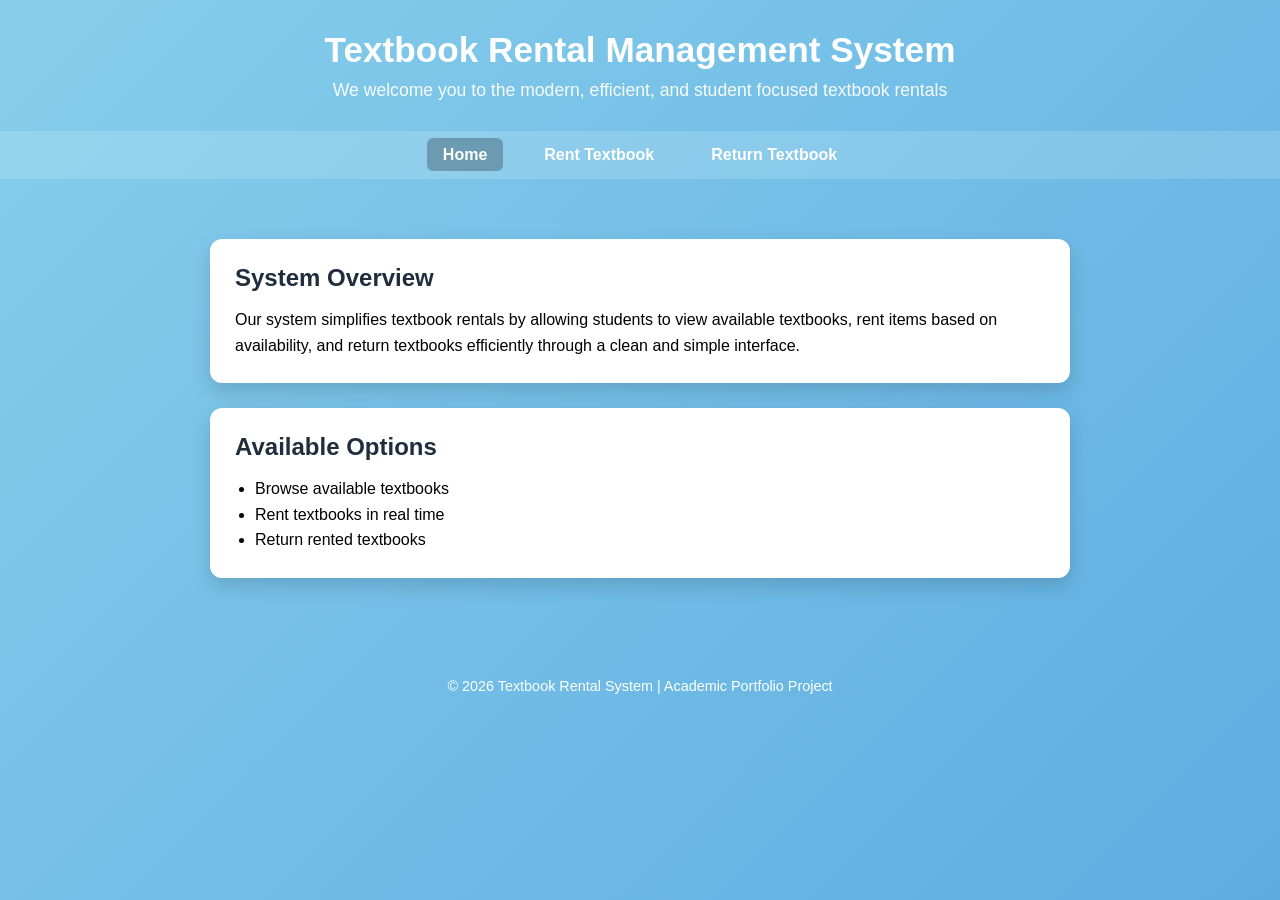
==== Front-end/index.html @ 1516a249 "Figuring my way out with html,css and javascript." ====
<!DOCTYPE html>
<html lang="en">
<head>
    <meta charset="UTF-8">
    <title>Textbook Rental System</title>
    <meta name="viewport" content="width=device-width, initial-scale=1.0">
    <link rel="stylesheet" href="styles.css">
</head>
<body>

<header class="header">
    <h1>Textbook Rental Management System</h1>
    <p>We welcome you to the modern, efficient, and student focused textbook rentals</p>
</header>

<nav class="navbar">
    <ul>
        <li><a href="index.html" class="active">Home</a></li>
        <li><a href="rent.html">Rent Textbook</a></li>
        <li><a href="return.html">Return Textbook</a></li>
    </ul>
</nav>

<main class="container">
    <section class="card">
        <h2>System Overview</h2>
        <p>
            Our system simplifies textbook rentals by allowing students to
            view available textbooks, rent items based on availability, and return
            textbooks efficiently through a clean and simple interface.
        </p>
    </section>

    <section class="card">
        <h2>Available Options</h2>
        <ul>
            <li>Browse available textbooks</li>
            <li>Rent textbooks in real time</li>
            <li>Return rented textbooks</li>
        </ul>
    </section>
</main>

<footer class="footer">
    <p>&copy; 2026 Textbook Rental System | Academic Portfolio Project</p>
</footer>

</body>
</html>
---- Front-end/styles.css ----
/* Reset */
* {
    margin: 0;
    padding: 0;
    box-sizing: border-box;
    font-family: "Segoe UI", Arial, sans-serif;
}

/* Body */
body {
    background: linear-gradient(135deg, #87CEEB, #5DADE2);
    min-height: 100vh;
    color: #000;
}

/* Header */
.header {
    text-align: center;
    padding: 30px 20px;
    color: #fff;
}

.header h1 {
    font-size: 2.2rem;
    margin-bottom: 10px;
}

.header p {
    font-size: 1.1rem;
    opacity: 0.95;
}

/* Navigation */
.navbar {
    background-color: rgba(255, 255, 255, 0.15);
    padding: 15px;
}

.navbar ul {
    list-style: none;
    display: flex;
    justify-content: center;
    gap: 25px;
}

.navbar a {
    text-decoration: none;
    color: #fff;
    font-weight: 600;
    padding: 8px 16px;
    border-radius: 6px;
    transition: background 0.3s;
}

.navbar a:hover,
.navbar a.active {
    background-color: rgba(0, 0, 0, 0.25);
}

/* Main Container */
.container {
    max-width: 900px;
    margin: 40px auto;
    padding: 20px;
}

/* Cards */
.card {
    background-color: #ffffff;
    padding: 25px;
    border-radius: 12px;
    margin-bottom: 25px;
    box-shadow: 0 8px 20px rgba(0, 0, 0, 0.15);
}

.card h2 {
    margin-bottom: 15px;
    color: #1f2d3d;
}

.card p,
.card li {
    font-size: 1rem;
    line-height: 1.6;
}

/* Lists */
.card ul {
    margin-left: 20px;
}

/* Forms */
form {
    display: flex;
    flex-direction: column;
    gap: 15px;
}

label {
    font-weight: 600;
}

input,
select,
button {
    padding: 10px;
    font-size: 1rem;
    border-radius: 6px;
    border: 1px solid #ccc;
}

button {
    background-color: #5DADE2;
    color: #fff;
    border: none;
    cursor: pointer;
    font-weight: 600;
    transition: background 0.3s;
}

button:hover {
    background-color: #3498db;
}

/* Footer */
.footer {
    text-align: center;
    padding: 15px;
    color: #fff;
    font-size: 0.9rem;
    margin-top: 40px;
}
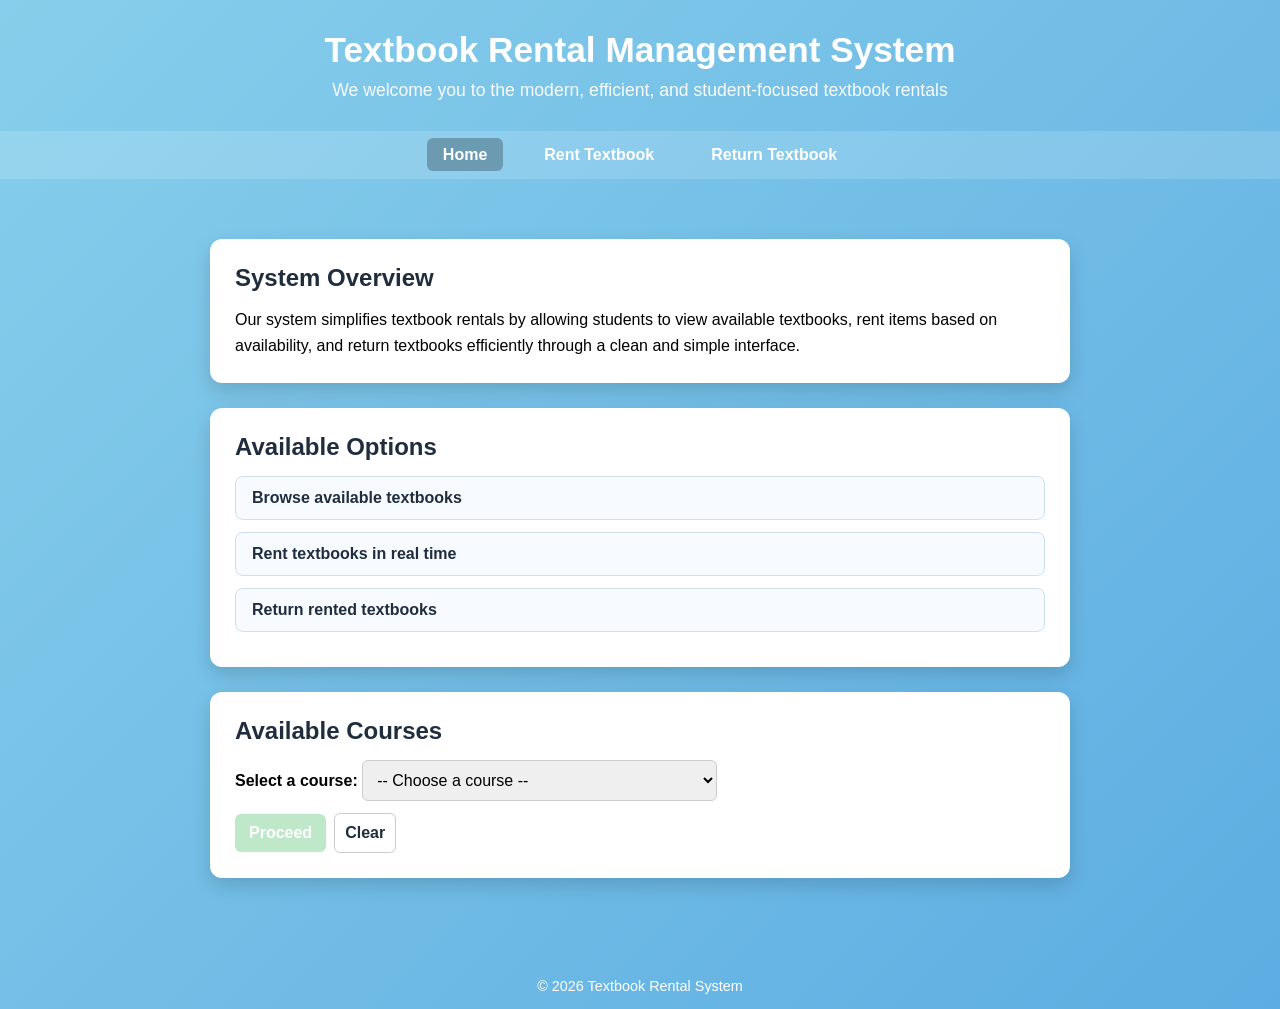
==== commit 056def87: "From VSC to github" ====
--- a/Front-end/index.html
+++ b/Front-end/index.html
@@ -2,15 +2,15 @@
 <html lang="en">
 <head>
     <meta charset="UTF-8">
+    <meta name="viewport" content="width=device-width, initial-scale=1.0">
     <title>Textbook Rental System</title>
-    <meta name="viewport" content="width=device-width, initial-scale=1.0">
     <link rel="stylesheet" href="styles.css">
 </head>
 <body>
 
 <header class="header">
     <h1>Textbook Rental Management System</h1>
-    <p>We welcome you to the modern, efficient, and student focused textbook rentals</p>
+    <p>We welcome you to the modern, efficient, and student-focused textbook rentals</p>
 </header>
 
 <nav class="navbar">
@@ -33,17 +33,40 @@
 
     <section class="card">
         <h2>Available Options</h2>
-        <ul>
-            <li>Browse available textbooks</li>
-            <li>Rent textbooks in real time</li>
-            <li>Return rented textbooks</li>
-        </ul>
+        <div class="options" role="list" aria-label="Available options">
+            <button type="button" class="option-btn" data-action="rent" aria-pressed="false">Browse available textbooks</button>
+            <button type="button" class="option-btn" data-action="rent" aria-pressed="false">Rent textbooks in real time</button>
+            <button type="button" class="option-btn" data-action="return" aria-pressed="false">Return rented textbooks</button>
+        </div>
+        <p id="actionHint" style="margin-top:10px; font-weight:bold;"></p>
+    </section>
+
+    <section class="card">
+        <h2>Available Courses</h2>
+        <label for="courses">Select a course:</label>
+        <select id="courses" onchange="showCourse()">
+            <option value="">-- Choose a course --</option>
+            <option value="CMPG111">Introduction to Programming (CMPG111)</option>
+            <option value="CMPG221">Data Structures and Algorithms (CMPG221)</option>
+            <option value="CMPG311">Database Systems (CMPG311)</option>
+            <option value="MTHS111">Calculus I (MTHS111)</option>
+        </select>
+        <p id="selectedCourse" style="margin-top:10px; font-weight:bold;"></p>
+
+        <div class="course-actions" style="margin-top:12px; display:flex; gap:8px; align-items:center;">
+            <button type="button" id="proceedBtn" disabled>Proceed</button>
+            <button type="button" id="clearSelectionBtn" class="secondary">Clear</button>
+        </div>
     </section>
 </main>
 
 <footer class="footer">
-    <p>&copy; 2026 Textbook Rental System | Academic Portfolio Project</p>
+    <p>&copy; 2026 Textbook Rental System 
+    </p>
 </footer>
+
+<!-- Link external JavaScript -->
+<script src="script.js"></script>
 
 </body>
 </html>
--- a/Front-end/styles.css
+++ b/Front-end/styles.css
@@ -89,6 +89,39 @@
     margin-left: 20px;
 }
 
+/* Options as buttons (replaces list bullets with selectable buttons) */
+.options {
+    display: flex;
+    flex-direction: column;
+    gap: 12px;
+    margin-top: 10px;
+}
+.option-btn {
+    width: 100%;
+    text-align: left;
+    padding: 12px 16px;
+    border: 1px solid #cddfeb;
+    background-color: #f7fbff;
+    color: #1f2d3d;
+    border-radius: 8px;
+    cursor: pointer;
+    font-weight: 600;
+    transition: background 0.2s, transform 0.08s;
+}
+.option-btn:hover {
+    background-color: #eaf5ff;
+    transform: translateY(-1px);
+}
+.option-btn[aria-pressed="true"],
+.option-btn.selected {
+    background-color: #5DADE2;
+    color: #fff;
+    border-color: #4aa3d9;
+}
+.option-btn:focus {
+    outline: 3px solid rgba(93, 173, 226, 0.35);
+} 
+
 /* Forms */
 form {
     display: flex;
@@ -122,6 +155,71 @@
     background-color: #3498db;
 }
 
+/* Course actions */
+#proceedBtn {
+    background-color: #2ecc71;
+    color: #fff;
+    border: none;
+    padding: 10px 14px;
+    border-radius: 6px;
+    font-weight: 700;
+    cursor: pointer;
+}
+#proceedBtn:disabled {
+    background-color: #b9e6c6;
+    cursor: not-allowed;
+    opacity: 0.9;
+}
+button.secondary {
+    background: transparent;
+    color: #1f2d3d;
+    border: 1px solid #ccc;
+}
+button.secondary:hover {
+    background-color: rgba(0,0,0,0.04);
+} 
+
+/* Validation & Confirmation */
+.error-message {
+    color: #c0392b;
+    margin-top: 6px;
+    font-weight: 700;
+}
+input.invalid {
+    border-color: #c0392b;
+}
+.confirmation-box {
+    margin-top: 12px;
+    padding: 12px;
+    border-radius: 8px;
+    background: #e8f8f5;
+    color: #0b6b4a;
+    border: 1px solid #b7eddc;
+    font-weight: 700;
+}
+.confirmation-box .confirmation-actions {
+    margin-top: 10px;
+    display: flex;
+    gap: 8px;
+}
+.confirmation-box .action-btn {
+    background-color: #5DADE2;
+    color: #fff;
+    border: none;
+    padding: 8px 12px;
+    border-radius: 6px;
+    cursor: pointer;
+    font-weight: 700;
+}
+.confirmation-box .action-btn:hover {
+    background-color: #3498db;
+}
+.confirmation-box .action-btn.secondary {
+    background: transparent;
+    color: #1f2d3d;
+    border: 1px solid #ccc;
+}
+
 /* Footer */
 .footer {
     text-align: center;
